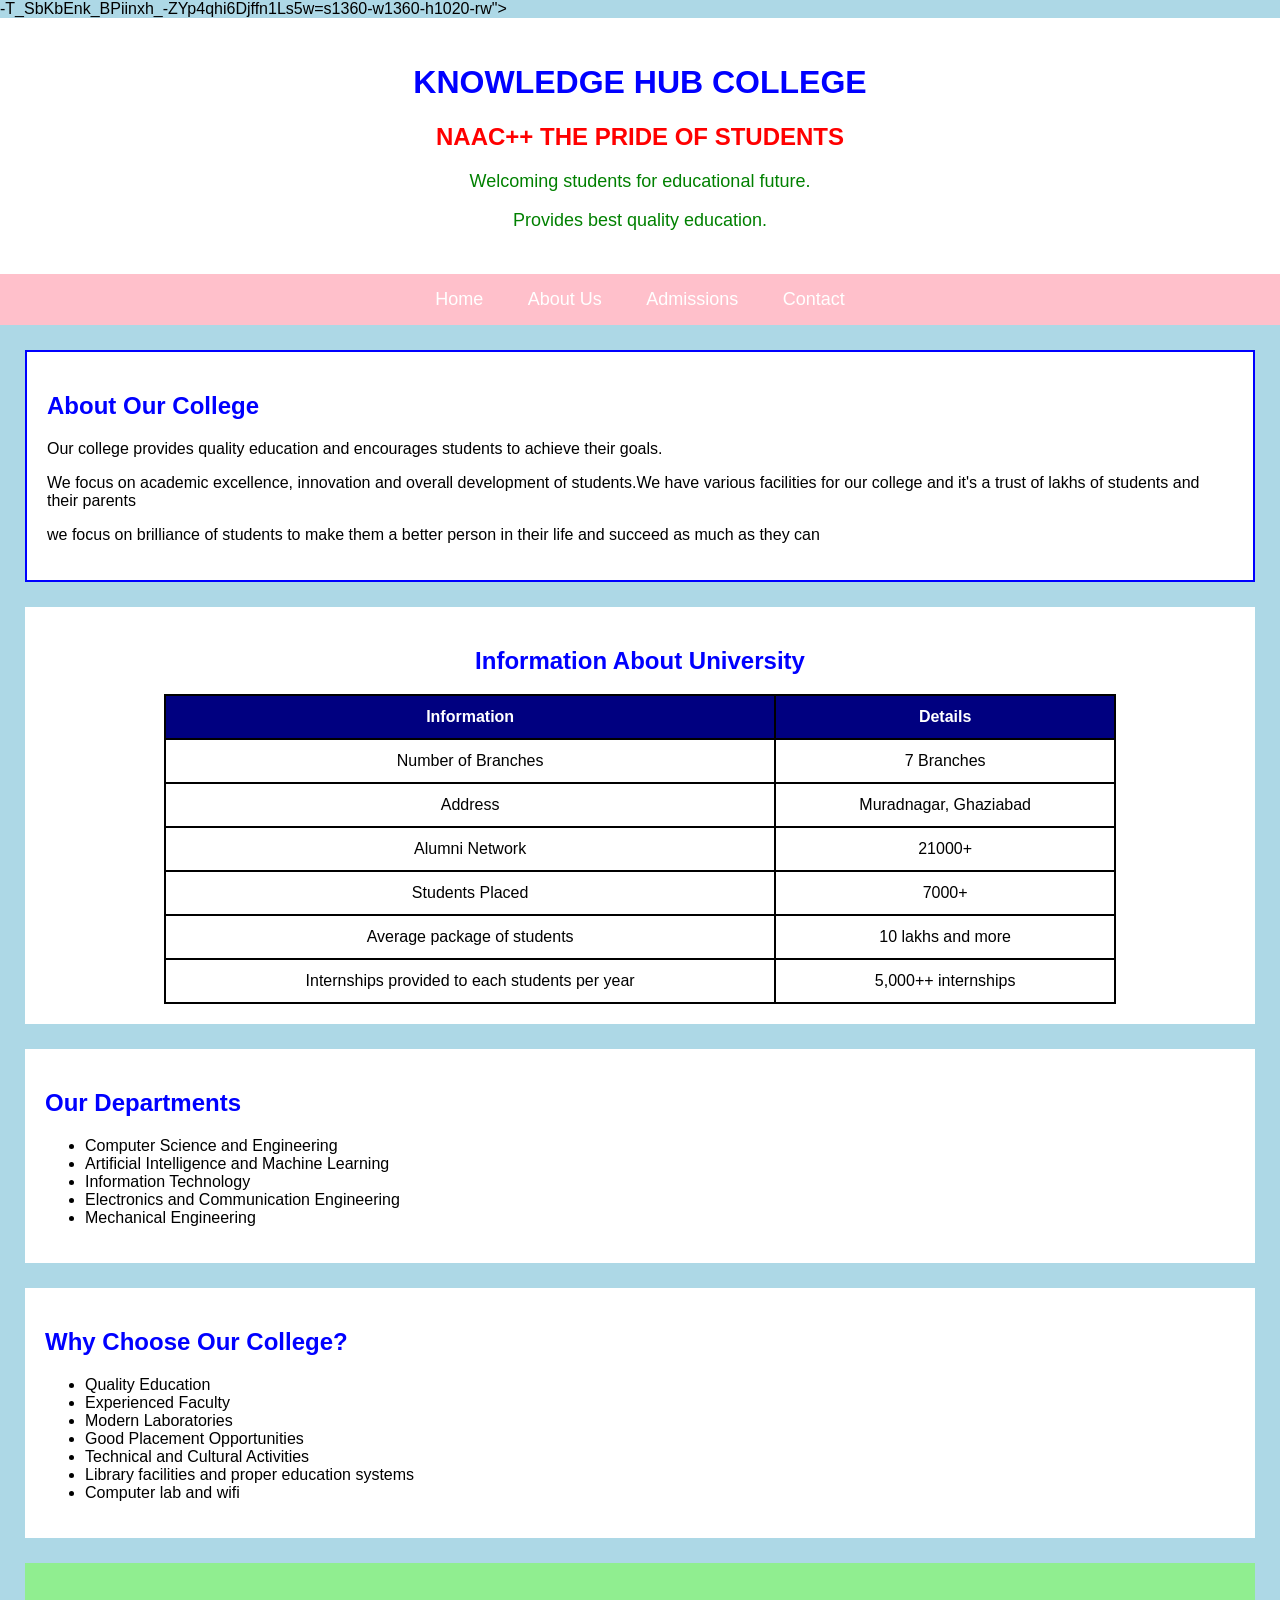
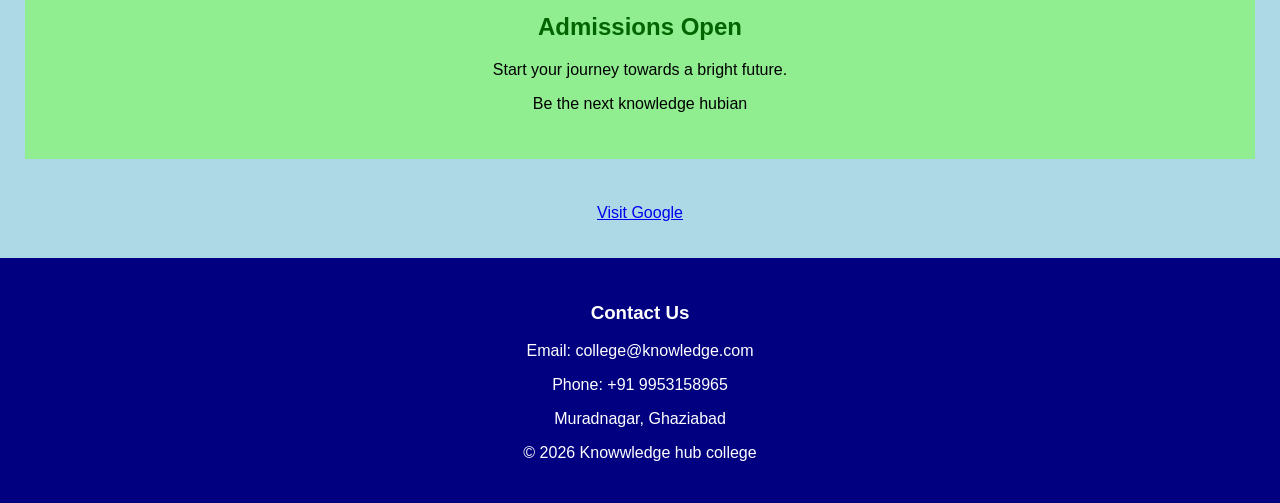
==== hannah.html @ fa97d4c9 "I wat to commit" ====
<!DOCTYPE html>
<html lang="en">

<head>
    <meta charset="UTF-8">

    <meta name="viewport"
          content="width=device-width, initial-scale=1.0">

    <title>Knowledge hub college</title>

    <!-- Connecting CSS file -->
    <link rel="stylesheet" href="style.css">
</head>

<body>
<script src="script.js"></script>
-T_SbKbEnk_BPiinxh_-ZYp4qhi6Djffn1Ls5w=s1360-w1360-h1020-rw">
    <!-- College Header -->
    <header>

        <h1>KNOWLEDGE HUB COLLEGE</h1>

        <h2>NAAC++

            THE PRIDE OF STUDENTS
        </h2>

        <p>
            Welcoming students for educational future.
        </p>
        
<script>
    
    
</script>
        <p>
            Provides best quality education.
        </p>

    </header>


    <!-- Navigation Bar -->
    <nav>

        <a href="hannah.html">Home</a>

        <a href="about.html">About Us</a>

        <a href="admissions.html">Admissions</a>

        <a href="contact.html">Contact</a>

    </nav>


    <!-- About College -->
    <div class="about">

        <h2>About Our College</h2>

        <p>
            Our college provides quality education
            and encourages students to achieve their goals.
        </p>

        <p>
            We focus on academic excellence, innovation
            and overall development of students.We have various facilities for our college and it's a trust of lakhs of students and their parents
        </p>

        <p>
            we focus on brilliance of students to make them a better person in their life and succeed as much as they can
        </p>

    </div>


    <!-- College Image -->
    


    <!-- University Information -->
    <div class="information">

        <h2>Information About University</h2>

        <table>

            <tr>
                <th>Information</th>
                <th>Details</th>
            </tr>

            <tr>
                <td>Number of Branches</td>
                <td>7 Branches</td>
            </tr>

            <tr>
                <td>Address</td>
                <td>Muradnagar, Ghaziabad</td>
            </tr>


            <tr>
                <td>Alumni Network</td>
                <td>21000+</td>
            </tr>

            <tr>
                <td>Students Placed</td>
                <td>7000+</td>
            </tr>

            <tr>
                <td>Average package of students</td>
                <td>10 lakhs and more</td>
            </tr>

            <tr>
                <td>Internships provided to each students per year</td>
                <td>5,000++ internships</td>
            </tr>

        </table>

    </div>


    <!-- Departments -->
    <div class="departments">

        <h2>Our Departments</h2>

        <ul>

            <li>Computer Science and Engineering</li>

            <li>Artificial Intelligence and
                Machine Learning</li>

            <li>Information Technology</li>

            <li>Electronics and Communication
                Engineering</li>

            <li>Mechanical Engineering</li>

        </ul>

    </div>


    <!-- Why Choose Us -->
    <div class="why-us">

        <h2>Why Choose Our College?</h2>

        <ul>

            <li>Quality Education</li>

            <li>Experienced Faculty</li>

            <li>Modern Laboratories</li>

            <li>Good Placement Opportunities</li>

            <li>Technical and Cultural Activities</li>

            <li>Library facilities and proper education systems</li>

            <li>Computer lab and wifi</li>

        </ul>

    </div>


    <!-- Admission Section -->
    <div class="admission">

        <h2>Admissions Open</h2>

        <p>
            Start your journey towards a bright future.
        </p>
        <p>
            Be the next knowledge hubian 
        </p>

        
    </div>


    <!-- Google Link -->
    <p class="google">

        <a href="https://www.google.com">
            Visit Google
        </a>

    </p>


    <!-- Footer -->
    <footer>

        <h3>Contact Us</h3>

        <p>Email: college@knowledge.com</p>

        <p>Phone: +91 9953158965</p>

        <p>Muradnagar, Ghaziabad</p>

        <p>© 2026 Knowwledge hub college</p>

    </footer>

</body>

</html>
---- style.css ----
body {
    background-color: lightblue;
    font-family: Arial;
    margin: 0;
}


/* Header */

header {
    background-color: white;
    text-align: center;
    padding: 25px;
}

header h1 {
    color: blue;
}

header h2 {
    color: red;
}

header p {
    color: green;
    font-size: 18px;
}


/* Navigation */

nav {
    background-color: pink;
    text-align: center;
    padding: 15px;
}

nav a {
    color: white;
    text-decoration: none;
    margin: 20px;
    font-size: 18px;
}


/* About section */

.about {
    background-color: white;
    margin: 25px;
    padding: 20px;
    border: 2px solid blue;
}

.about h2 {
    color: blue;
}


/* Image */

.college-image {
    text-align: center;
    padding: 20px;
}

.college-image img {
    width: 500px;
    border: 5px solid navy;
}


/* Information */

.information {
    background-color: white;
    margin: 25px;
    padding: 20px;
}

.information h2 {
    text-align: center;
    color: blue;
}


/* Table */

table {
    width: 80%;
    margin: auto;
    border-collapse: collapse;
}

th {
    background-color: navy;
    color: white;
}

th, td {
    border: 2px solid black;
    padding: 12px;
    text-align: center;
}


/* Departments */

.departments {
    background-color: white;
    margin: 25px;
    padding: 20px;
}

.departments h2 {
    color: blue;
}


/* Why choose us */

.why-us {
    background-color: white;
    margin: 25px;
    padding: 20px;
}

.why-us h2 {
    color: blue;
}


/* Admission */

.admission {
    background-color: lightgreen;
    text-align: center;
    padding: 30px;
    margin: 25px;
}

.admission h2 {
    color: darkgreen;
}


/* Admission button */

.admission-button {
    background-color: blue;
    color: white;
    padding: 12px 20px;
    text-decoration: none;
    border: 2px solid navy;
}


/* Google link */

.google {
    text-align: center;
    padding: 20px;
}


/* Footer */

footer {
    background-color: navy;
    color: white;
    text-align: center;
    padding: 25px;
}
.admission-form {
    background-color: lavender;
    width: 60%;
    margin: 30px auto;
    padding: 30px;
    border: 3px solid purple;
}

.admission-form h2 {
    text-align: center;
    color: purple;
}

.admission-form label {
    display: block;
    margin-top: 15px;
    font-size: 18px;
    color: darkmagenta;
}

.admission-form input,
.admission-form select,
.admission-form textarea {
    width: 90%;
    padding: 10px;
    margin-top: 5px;
    border: 2px solid purple;
    background-color: white;
}

.admission-form input[type="radio"] {
    width: auto;
}

.admission-form button {
    background-color: purple;
    color: white;
    padding: 10px 20px;
    margin-top: 20px;
    border: 2px solid darkmagenta;
}

.admission-form button:hover {
    background-color: darkmagenta;
}
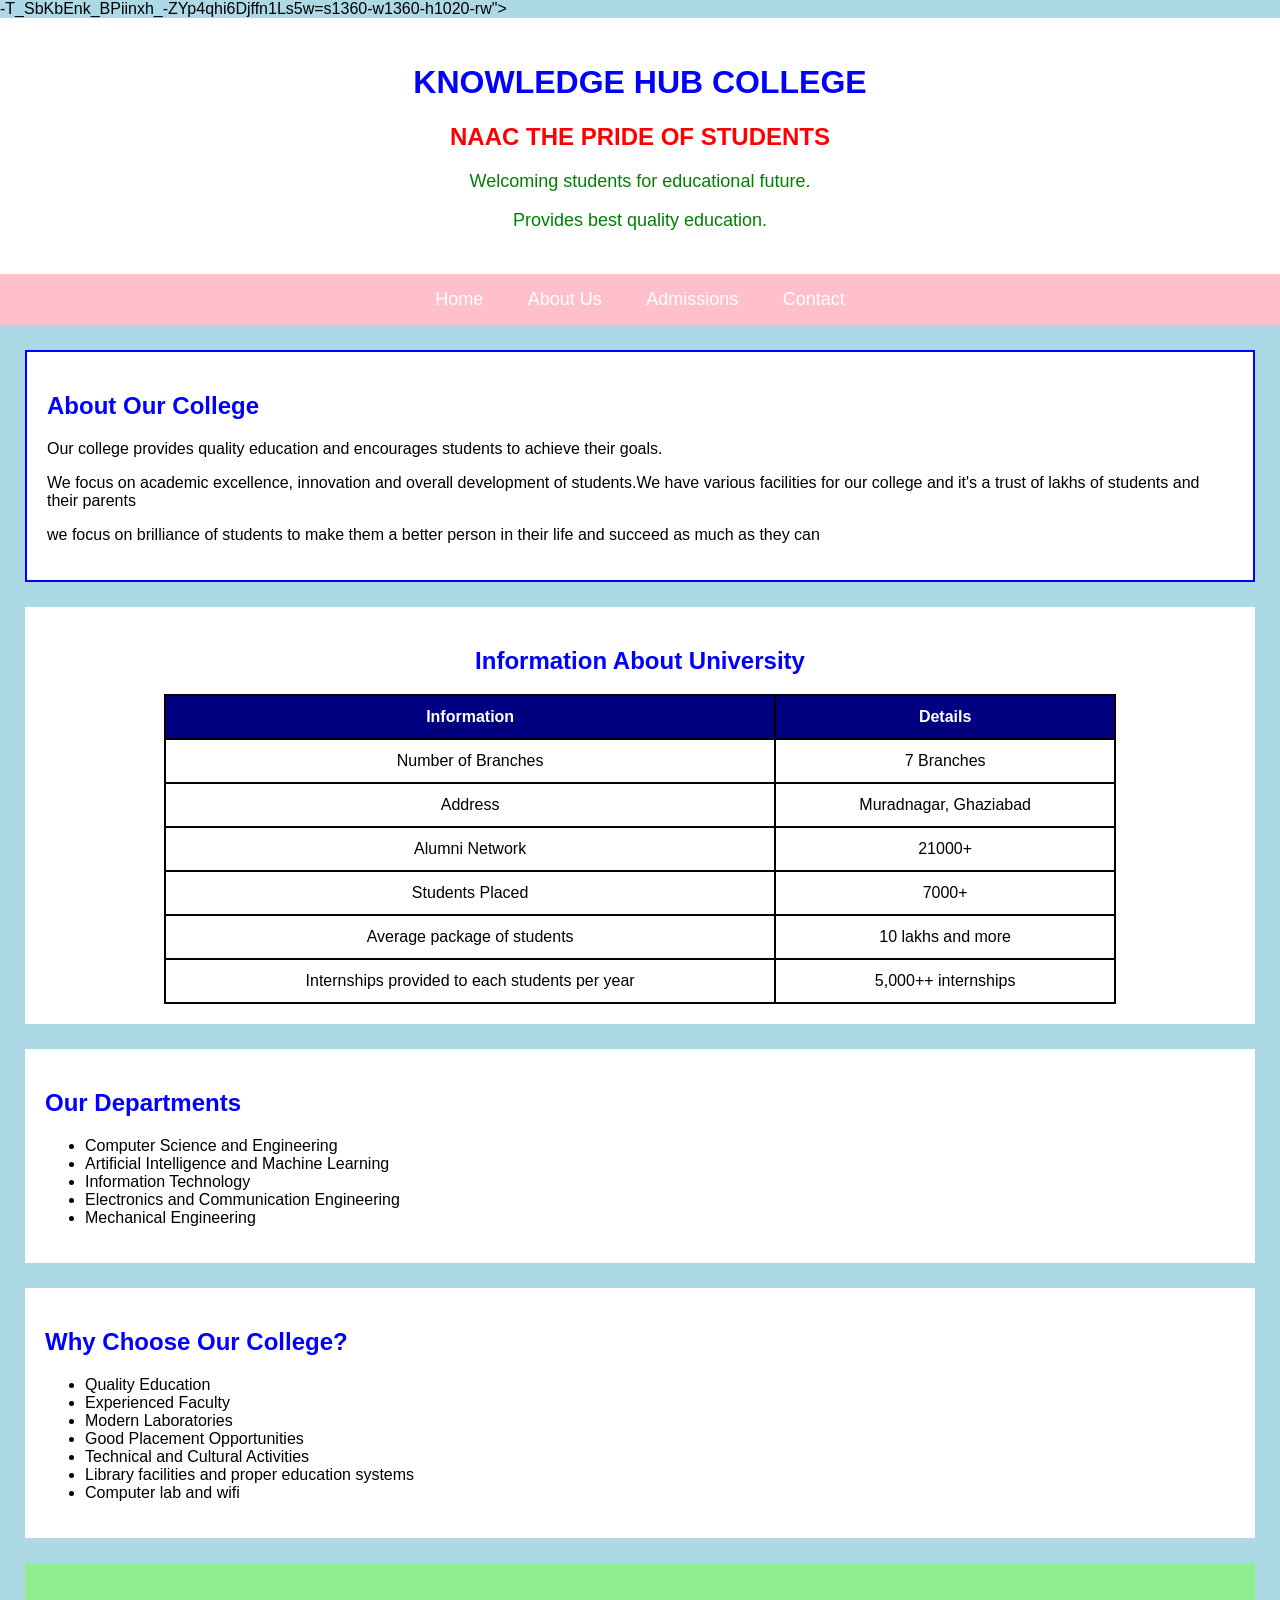
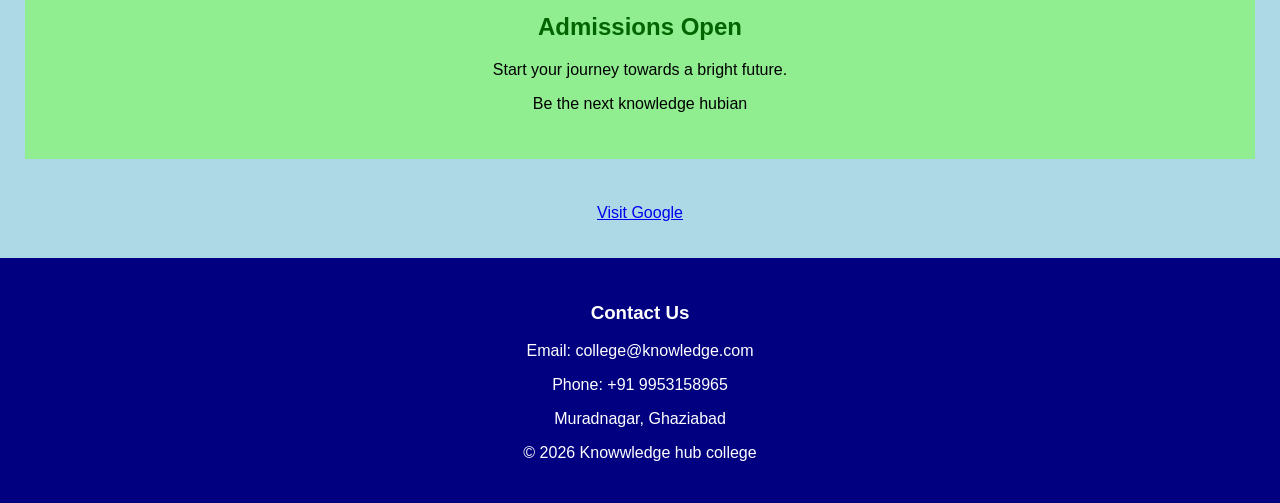
==== commit 4a677275: "i am changing plus" ====
--- a/hannah.html
+++ b/hannah.html
@@ -21,7 +21,7 @@
 
         <h1>KNOWLEDGE HUB COLLEGE</h1>
 
-        <h2>NAAC++
+        <h2>NAAC
 
             THE PRIDE OF STUDENTS
         </h2>
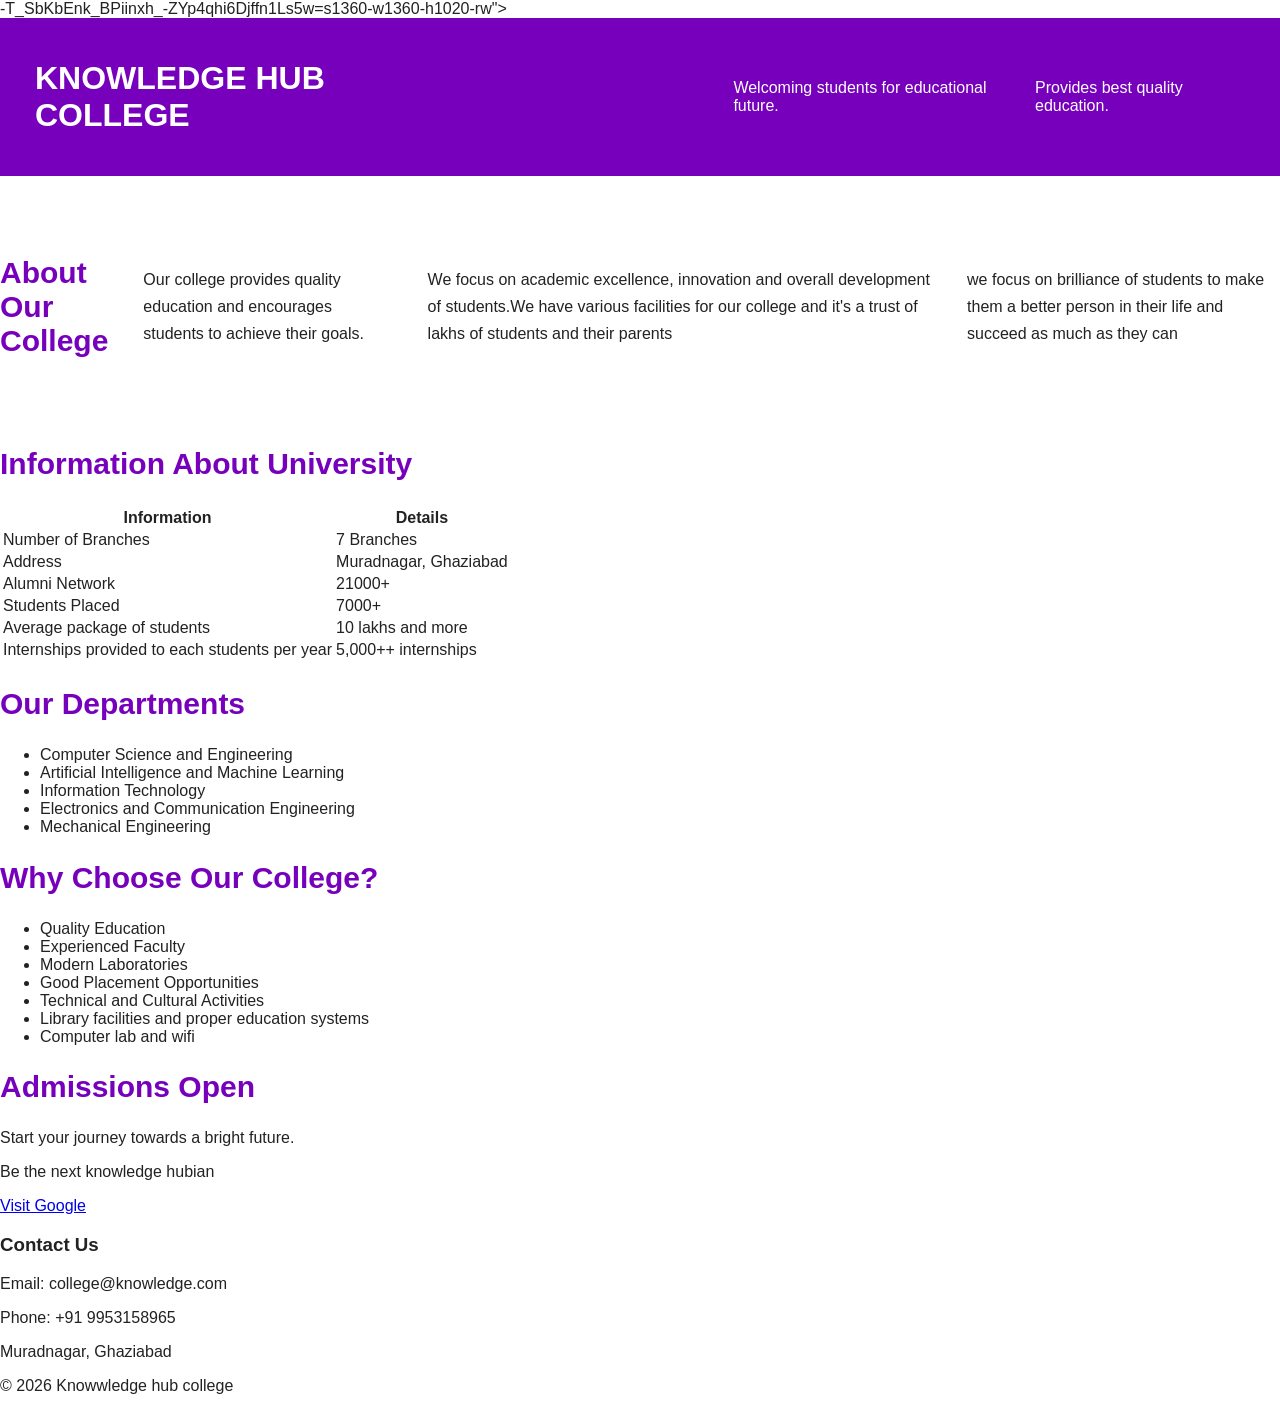
==== commit 1e0f43d1: "branch commit" ====
--- a/hannah.html
+++ b/hannah.html
@@ -14,7 +14,7 @@
 </head>
 
 <body>
-<script src="script.js"></script>
+
 -T_SbKbEnk_BPiinxh_-ZYp4qhi6Djffn1Ls5w=s1360-w1360-h1020-rw">
     <!-- College Header -->
     <header>
@@ -23,7 +23,7 @@
 
         <h2>NAAC
 
-            THE PRIDE OF STUDENTS
+            THE PRIDE 
         </h2>
 
         <p>
--- a/style.css
+++ b/style.css
@@ -1,218 +1,233 @@
- body {
-    background-color: lightblue;
-    font-family: Arial;
+ 
+body {
+    font-family: Arial, sans-serif;
     margin: 0;
-}
-
-
-/* Header */
+    color: #222;
+}
+
+html {
+    scroll-behavior: smooth;
+    scroll-padding-top: 110px;
+}
 
 header {
-    background-color: white;
+    background-color: #7600bc;
+    color: white;
+    padding: 20px 35px;
+    display: flex;
+    justify-content: space-between;
+    align-items: center;
+    gap: 20px;
+}
+
+.profile-name h3 {
+    margin: 0 0 8px;
+    font-size: 23px;
+}
+
+.profile-name p {
+    margin: 5px 0;
+    font-size: 12px;
+}
+
+nav {
+    display: flex;
+    gap: 25px;
+    flex-wrap: wrap;
+}
+
+nav a {
+    color: white;
+    text-decoration: none;
+    font-size: 14px;
+}
+
+nav a:hover {
+    font-weight: bold;
+    text-decoration: underline;
+    cursor: pointer;
+}
+
+section {
+    padding: 30px 6%;
+}
+
+h2 {
+    color: #7600bc;
+    font-size: 30px;
+    margin-bottom: 25px;
+}
+
+.about {
+    display: flex;
+    align-items: center;
+    gap: 35px;
+    min-height: 230px;
+}
+
+.photo {
+    width: 140px;
+    height: 140px;
+    flex-shrink: 0;
+    border-radius: 50%;
+    background: #eee0ff;
+    display: flex;
+    justify-content: center;
+    align-items: center;
+    font-size: 65px;
+}
+
+.about h1 {
+    color: #7600bc;
+    font-size: 30px;
+}
+
+.about p {
+    line-height: 1.7;
+    max-width: 750px;
+}
+
+.skills-container {
+    display: flex;
+    flex-wrap: wrap;
+    gap: 25px;
+}
+
+.skill-card {
+    width: 140px;
+    min-height: 125px;
+    border: 1px solid #ccc;
+    box-shadow: 2px 3px 7px #ddd;
     text-align: center;
+    padding: 15px 8px;
+}
+
+.skill-logo {
+    font-size: 30px;
+}
+
+.skill-card h4 {
+    margin: 12px 0;
+}
+
+.skill-card p {
+    font-size: 13px;
+}
+
+.project {
+    border-bottom: 1px solid #ddd;
+    padding-bottom: 12px;
+    margin-bottom: 20px;
+}
+
+.project h3 {
+    font-size: 18px;
+}
+
+.project li {
+    line-height: 1.6;
+}
+
+.recommendations-container {
+    display: flex;
+    flex-wrap: wrap;
+    gap: 15px;
+}
+
+.recommendation {
+    border: 1px solid #bbb;
+    border-radius: 8px;
+    padding: 18px;
+    width: 250px;
+    min-height: 85px;
+    font-style: italic;
+    line-height: 1.5;
+}
+
+.form-title {
+    margin-top: 40px;
+}
+
+#recommendation-form {
+    width: 65%;
+    display: flex;
+    flex-direction: column;
+    gap: 15px;
+}
+
+#person-name,
+#message {
+    padding: 12px;
+    border: 1px solid #aaa;
+    font-family: Arial, sans-serif;
+}
+
+#message {
+    height: 100px;
+}
+
+button {
+    background: white;
+    color: #7600bc;
+    border: 1px solid #7600bc;
+    padding: 10px 25px;
+    cursor: pointer;
+    align-self: center;
+}
+
+button:hover {
+    background: #7600bc;
+    color: white;
+}
+
+.home-icon {
+    position: fixed;
+    right: 25px;
+    bottom: 25px;
+    background: #7600bc;
+    color: white;
+    text-decoration: none;
+    border-radius: 50%;
+    width: 42px;
+    height: 42px;
+    display: flex;
+    align-items: center;
+    justify-content: center;
+    font-size: 28px;
+    font-weight: bold;
+}
+
+.popup {
+    display: none;
+    position: fixed;
+    top: 0;
+    left: 0;
+    width: 100%;
+    height: 100%;
+    background: rgba(0, 0, 0, 0.4);
+    justify-content: center;
+    align-items: center;
+}
+
+.popup-content {
+    background: #e9b9e9;
     padding: 25px;
-}
-
-header h1 {
-    color: blue;
-}
-
-header h2 {
-    color: red;
-}
-
-header p {
-    color: green;
-    font-size: 18px;
-}
-
-
-/* Navigation */
-
-nav {
-    background-color: pink;
+    width: 280px;
     text-align: center;
-    padding: 15px;
-}
-
-nav a {
-    color: white;
-    text-decoration: none;
-    margin: 20px;
-    font-size: 18px;
-}
-
-
-/* About section */
-
-.about {
-    background-color: white;
-    margin: 25px;
-    padding: 20px;
-    border: 2px solid blue;
-}
-
-.about h2 {
-    color: blue;
-}
-
-
-/* Image */
-
-.college-image {
-    text-align: center;
-    padding: 20px;
-}
-
-.college-image img {
-    width: 500px;
-    border: 5px solid navy;
-}
-
-
-/* Information */
-
-.information {
-    background-color: white;
-    margin: 25px;
-    padding: 20px;
-}
-
-.information h2 {
-    text-align: center;
-    color: blue;
-}
-
-
-/* Table */
-
-table {
-    width: 80%;
-    margin: auto;
-    border-collapse: collapse;
-}
-
-th {
-    background-color: navy;
-    color: white;
-}
-
-th, td {
-    border: 2px solid black;
-    padding: 12px;
-    text-align: center;
-}
-
-
-/* Departments */
-
-.departments {
-    background-color: white;
-    margin: 25px;
-    padding: 20px;
-}
-
-.departments h2 {
-    color: blue;
-}
-
-
-/* Why choose us */
-
-.why-us {
-    background-color: white;
-    margin: 25px;
-    padding: 20px;
-}
-
-.why-us h2 {
-    color: blue;
-}
-
-
-/* Admission */
-
-.admission {
-    background-color: lightgreen;
-    text-align: center;
-    padding: 30px;
-    margin: 25px;
-}
-
-.admission h2 {
-    color: darkgreen;
-}
-
-
-/* Admission button */
-
-.admission-button {
-    background-color: blue;
-    color: white;
-    padding: 12px 20px;
-    text-decoration: none;
-    border: 2px solid navy;
-}
-
-
-/* Google link */
-
-.google {
-    text-align: center;
-    padding: 20px;
-}
-
-
-/* Footer */
-
-footer {
-    background-color: navy;
-    color: white;
-    text-align: center;
-    padding: 25px;
-}
-.admission-form {
-    background-color: lavender;
-    width: 60%;
-    margin: 30px auto;
-    padding: 30px;
-    border: 3px solid purple;
-}
-
-.admission-form h2 {
-    text-align: center;
-    color: purple;
-}
-
-.admission-form label {
-    display: block;
-    margin-top: 15px;
-    font-size: 18px;
-    color: darkmagenta;
-}
-
-.admission-form input,
-.admission-form select,
-.admission-form textarea {
-    width: 90%;
-    padding: 10px;
-    margin-top: 5px;
-    border: 2px solid purple;
-    background-color: white;
-}
-
-.admission-form input[type="radio"] {
-    width: auto;
-}
-
-.admission-form button {
-    background-color: purple;
-    color: white;
-    padding: 10px 20px;
-    margin-top: 20px;
-    border: 2px solid darkmagenta;
-}
-
-.admission-form button:hover {
-    background-color: darkmagenta;
-}+}
+
+@media (max-width: 700px) {
+    header {
+        flex-direction: column;
+        align-items: flex-start;
+    }
+
+    .about {
+        flex-direction: column;
+        align-items: flex-start;
+    }
+
+    #recommendation-form {
+        width: 100%;
+    }
+}
